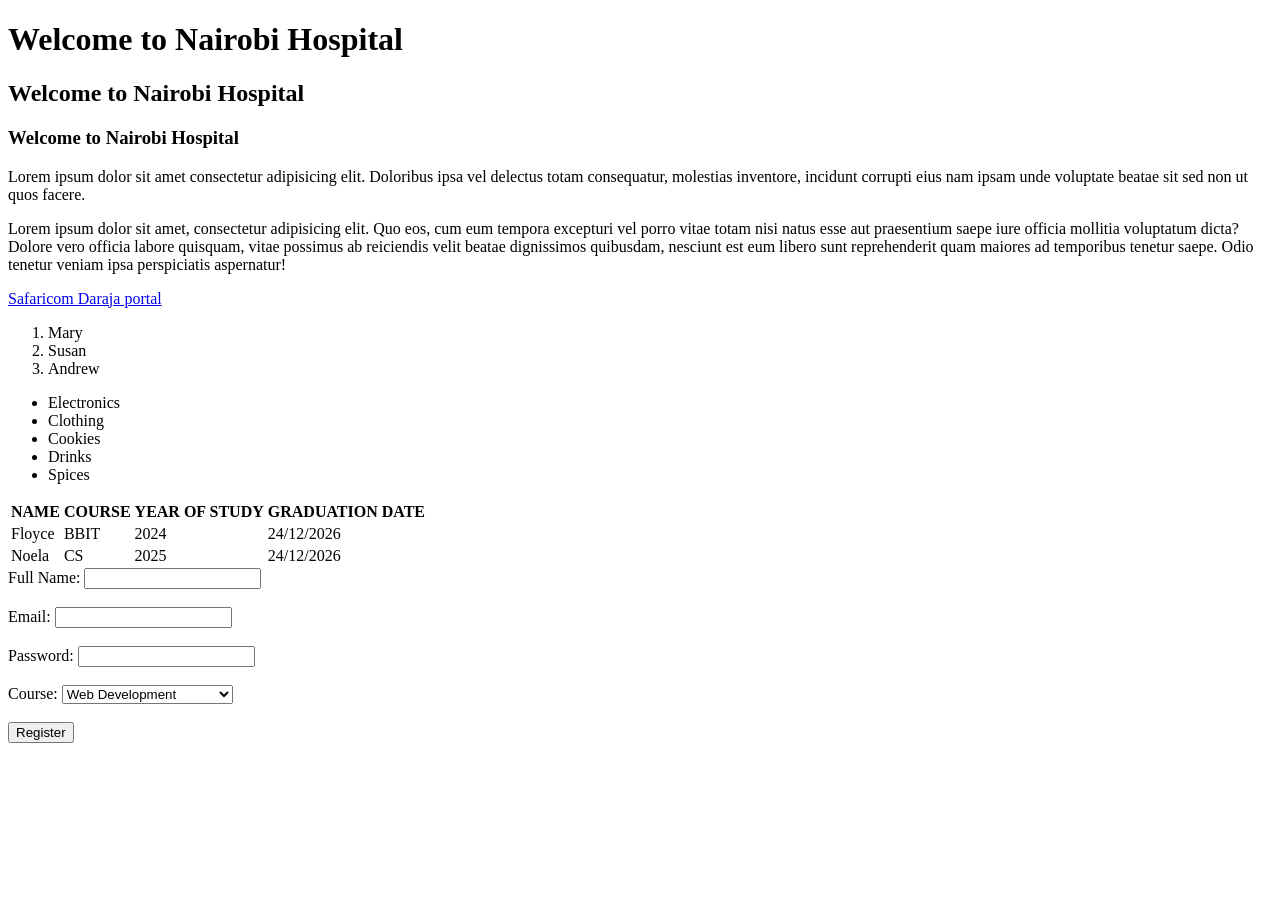
==== index.html @ 513d1f50 "initial commit" ====
<!DOCTYPE html>
<html lang="en">
<head>
    <meta charset="UTF-8">
    <meta name="viewport" content="width=device-width, initial-scale=1.0">
    <title>Home - My First Website</title>
</head>
<body>
    <h1>Welcome to Nairobi Hospital</h1>
    <h2>Welcome to Nairobi Hospital</h2>
    <h3>Welcome to Nairobi Hospital</h3>
    <p>Lorem ipsum dolor sit amet consectetur adipisicing elit. Doloribus ipsa vel delectus totam consequatur, molestias inventore, incidunt corrupti eius nam ipsam unde voluptate beatae sit sed non ut quos facere.</p>
    <p>Lorem ipsum dolor sit amet, consectetur adipisicing elit. Quo eos, cum eum tempora excepturi vel porro vitae totam nisi natus esse aut praesentium saepe iure officia mollitia voluptatum dicta? Dolore vero officia labore quisquam, vitae possimus ab reiciendis velit beatae dignissimos quibusdam, nesciunt est eum libero sunt reprehenderit quam maiores ad temporibus tenetur saepe. Odio tenetur veniam ipsa perspiciatis aspernatur!</p>
    <a href="https://developer.safaricom.co.ke/" target="_blank">Safaricom Daraja portal</a>
    <ol>
        <li>Mary</li>
        <li>Susan</li>
        <li>Andrew</li>
    </ol>
    <ul>
        <li>Electronics</li>
        <li>Clothing</li>
        <li>Cookies</li>
        <li>Drinks</li>
        <li>Spices</li>
    </ul>
    <table>
        <thead>
            <tr>
                <th>NAME</th>
                <th>COURSE</th>
                <th>YEAR OF STUDY</th>
                <th>GRADUATION DATE</th>
            </tr>
        </thead>
        <tbody>
            <tr>
                <td>Floyce</td>
                <td>BBIT</td>
                <td>2024</td>
                <td>24/12/2026</td>
            </tr>
            <tr>
                <td>Noela</td>
                <td>CS</td>
                <td>2025</td>
                <td>24/12/2026</td>
            </tr>
        </tbody>
    </table>
    <form action="">
        <label for="fullname">Full Name:</label>
        <input type="text" id="fullname" name="fullname">
        <br><br>
        <label for="email">Email:</label>
        <input type="email" id="email" name="email">
        <br><br>

        <label for="password">Password:</label>
        <input type="password" id="password" name="password">
        <br><br>
        <label for="course">Course:</label>
        <select name="course" id="course">
            <option value="web">Web Development</option>
            <option value="python">Python Programming</option>
            <option value="mobile">Mobile App Development</option>
        </select>
        <br><br>
        <button>Register</button>


    </form>








</body>
</html>
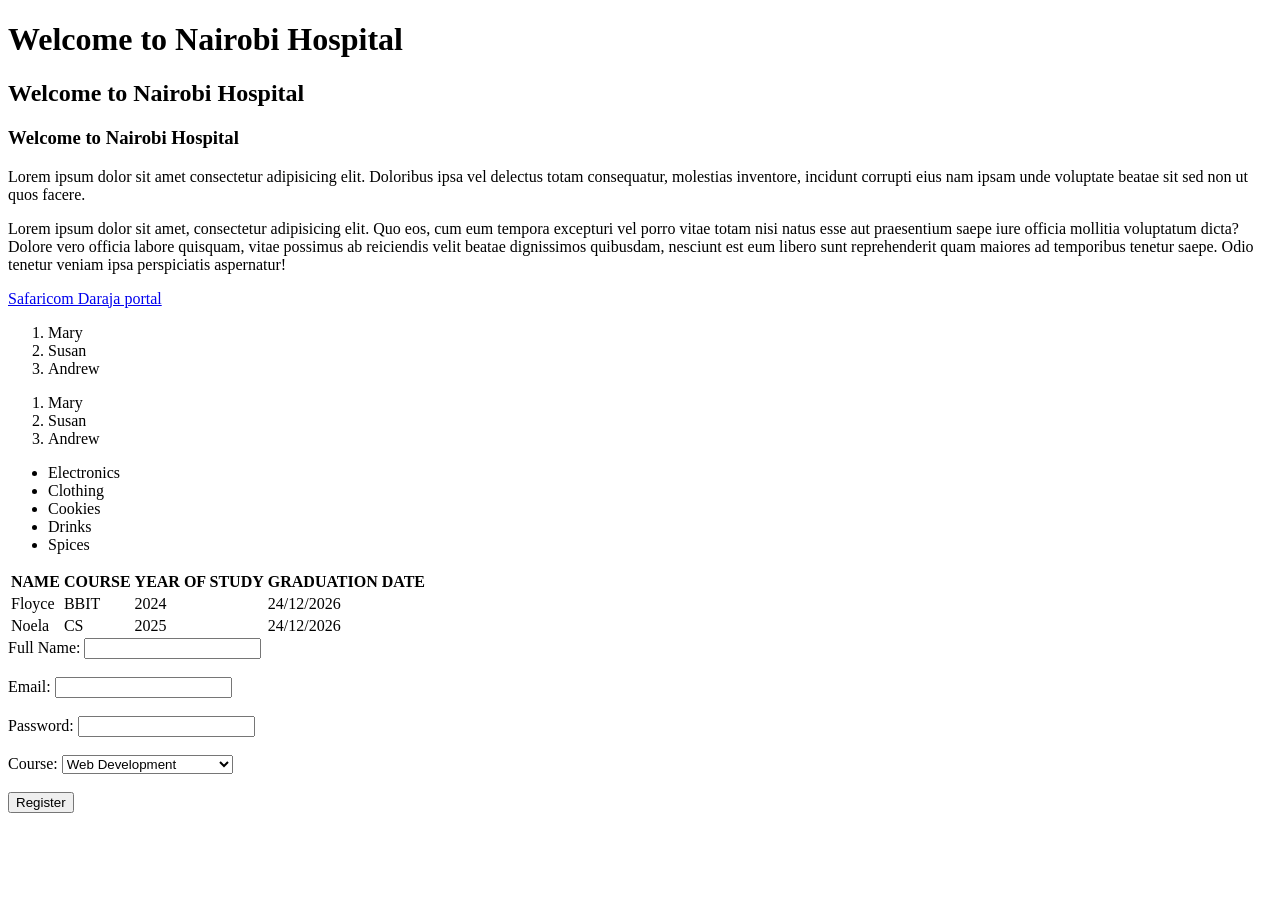
==== commit 0976b937: "Added the finance module" ====
--- a/index.html
+++ b/index.html
@@ -13,6 +13,11 @@
     <p>Lorem ipsum dolor sit amet, consectetur adipisicing elit. Quo eos, cum eum tempora excepturi vel porro vitae totam nisi natus esse aut praesentium saepe iure officia mollitia voluptatum dicta? Dolore vero officia labore quisquam, vitae possimus ab reiciendis velit beatae dignissimos quibusdam, nesciunt est eum libero sunt reprehenderit quam maiores ad temporibus tenetur saepe. Odio tenetur veniam ipsa perspiciatis aspernatur!</p>
     <a href="https://developer.safaricom.co.ke/" target="_blank">Safaricom Daraja portal</a>
     <ol>
+        <li>Mary</li>
+        <li>Susan</li>
+        <li>Andrew</li>
+    </ol>
+     <ol>
         <li>Mary</li>
         <li>Susan</li>
         <li>Andrew</li>
